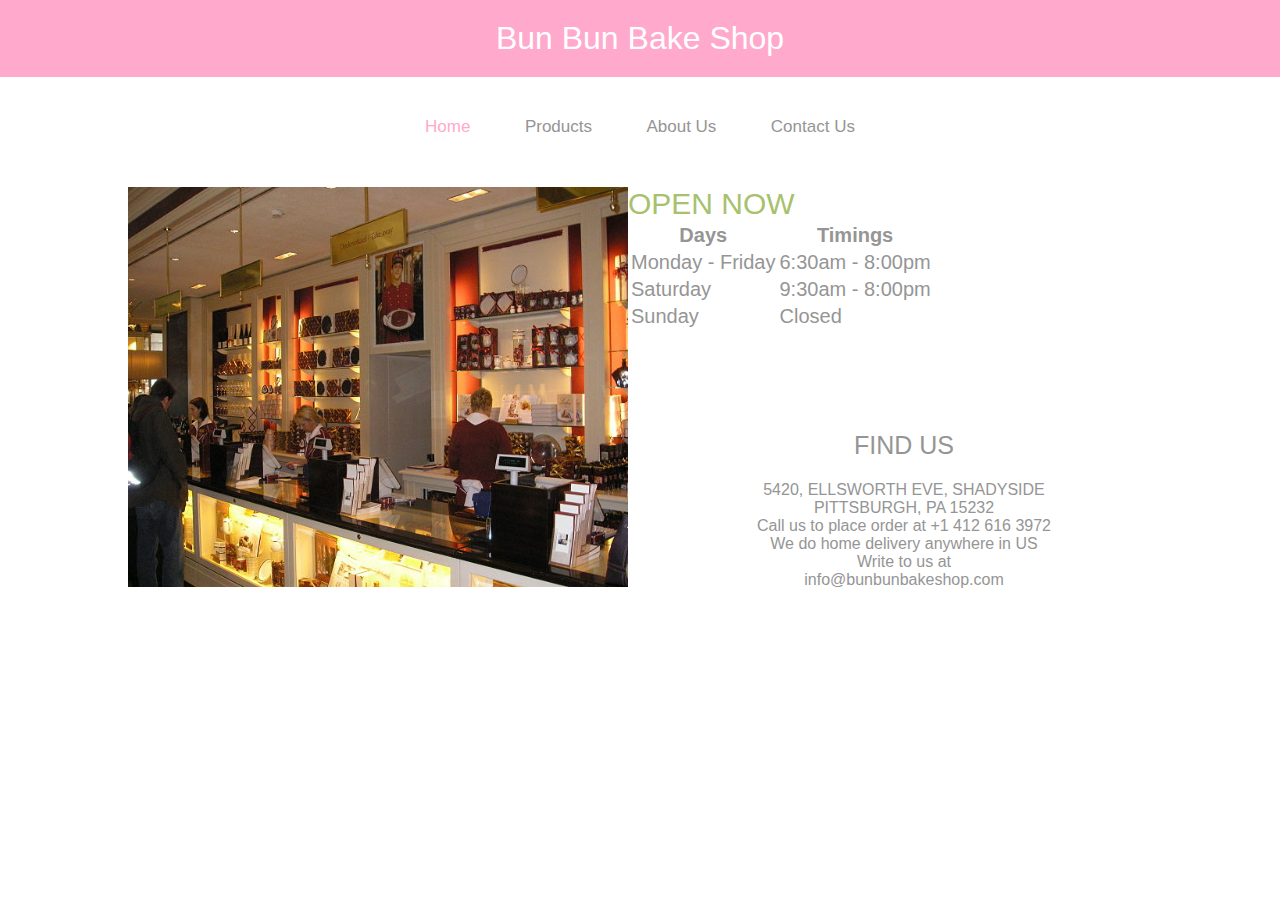
==== index.html @ eeaa147d "adding all .html and .jpg files" ====
<!DOCTYPE html>
<html>
<head>
    <title>Bun Bun Bake Home</title>
    <!-- styles -->
      <link rel="stylesheet" type="text/css" href="style.css">
<!-- fonts -->
<link href="https://fonts.googleapis.com/css?family=Roboto|Roboto+Slab" rel="stylesheet">
<!-- javascript -->
<script src="main.js" type="text/javascript"></script>
</head>

<body>
	<header>
        <h1>Bun Bun Bake Shop</h1>
    </header>

    <div class = "topnav" id = "myTopnav">
        <a href="index.html" class="active">Home</a> 
        <a href="products.html" >Products</a>
        <a href="aboutus.html">About Us</a> 
        <a href="contactus.html">Contact Us</a>
    </div>

    <div id="container">
        <div style="float:left;"><img src = "image_home.jpg" width = "500" height = "400">
        </div>
        <div id = "opennow"> OPEN NOW </div>
        <div id = "table">
            <table>
                <tr>
                    <th> Days</th>
                    <th> Timings</th>
                </tr>
                <tr>
                    <td> Monday - Friday</td>
                    <td> 6:30am  - 8:00pm</td>
                </tr>
                <tr>
                    <td> Saturday</td>
                    <td> 9:30am  - 8:00pm</td>
                </tr>
                <tr>
                    <td> Sunday</td>
                    <td> Closed</td>
                </tr>
        </table>
        </div>

        </div>
        </div>
        <div class = "Findus" style="margin: 100px; ">
            <h2>FIND US</h2>
        <div>5420, ELLSWORTH EVE, SHADYSIDE
        <br>

        PITTSBURGH, PA 15232
        <br>
         
        Call us to place order at
        +1 412 616 3972 
        <br>
        We do home delivery anywhere in US
        <br>
         
        Write to us at 
        <br>
        info@bunbunbakeshop.com
        </div>
        </div>
    </div>
</body>
---- style.css ----
body{font-family: 'Helvetica', sans-serif;
margin:0;
color: #959595;}

/*********** HEADER ************/



h1 {
    text-align: center;
    padding: 20px;
    background-color: #ffaacc;
    color: white;
    font-family: 'Helvetica', sans-serif;
    font-weight: normal;
    margin:0;
}
/*********** Nav ************/
/* Style the links inside the navigation bar */
.topnav{
    text-align: center;
    margin-top: 40px;
}
.topnav a {
    color: #959595;
    text-align: center;
    padding: 20px 25px;
    text-decoration: none;
    font-size: 17px;
    font-weight: lighter; 
}

/* Change the color of links on hover */
.topnav a:hover {
    color: #ffaacc;
}

/* Add a color to the active/current link */
.topnav a.active {
    color: #ffaacc;
}

/*details*/
h2{
    text-align: center;
    color:#959595;
    font-size: 25px;
    font-weight: lighter;
    margin-top: 50px;
}
#container {
    margin: 0 auto;
    width: 80%;
    margin-top: 50px;
    font-weight: lighter;
}

#table { 
    border-spacing: 100px 40px;
    border-collapse: separate;
    font-size: 20px;
}
#opennow  {
    font-size: 30px;
    color: #A7C16D;
    margin-left: 40px;
}
.about{
    margin-top: 60px;
    margin-left: 60px;
}

.about p {
    word-wrap: break-word;
    width: 500px;
    margin-left: 40px;
    margin-top:0px;"
}

.gallery {
    margin: 40px;
    float: left;
    text-align: center;
}

.gallery:hover {
    border: 1px solid #ffaacc;
}


div.desc {
    padding: 15px;
    text-align: center;
}
.Findus {
    text-align: center;
}

}
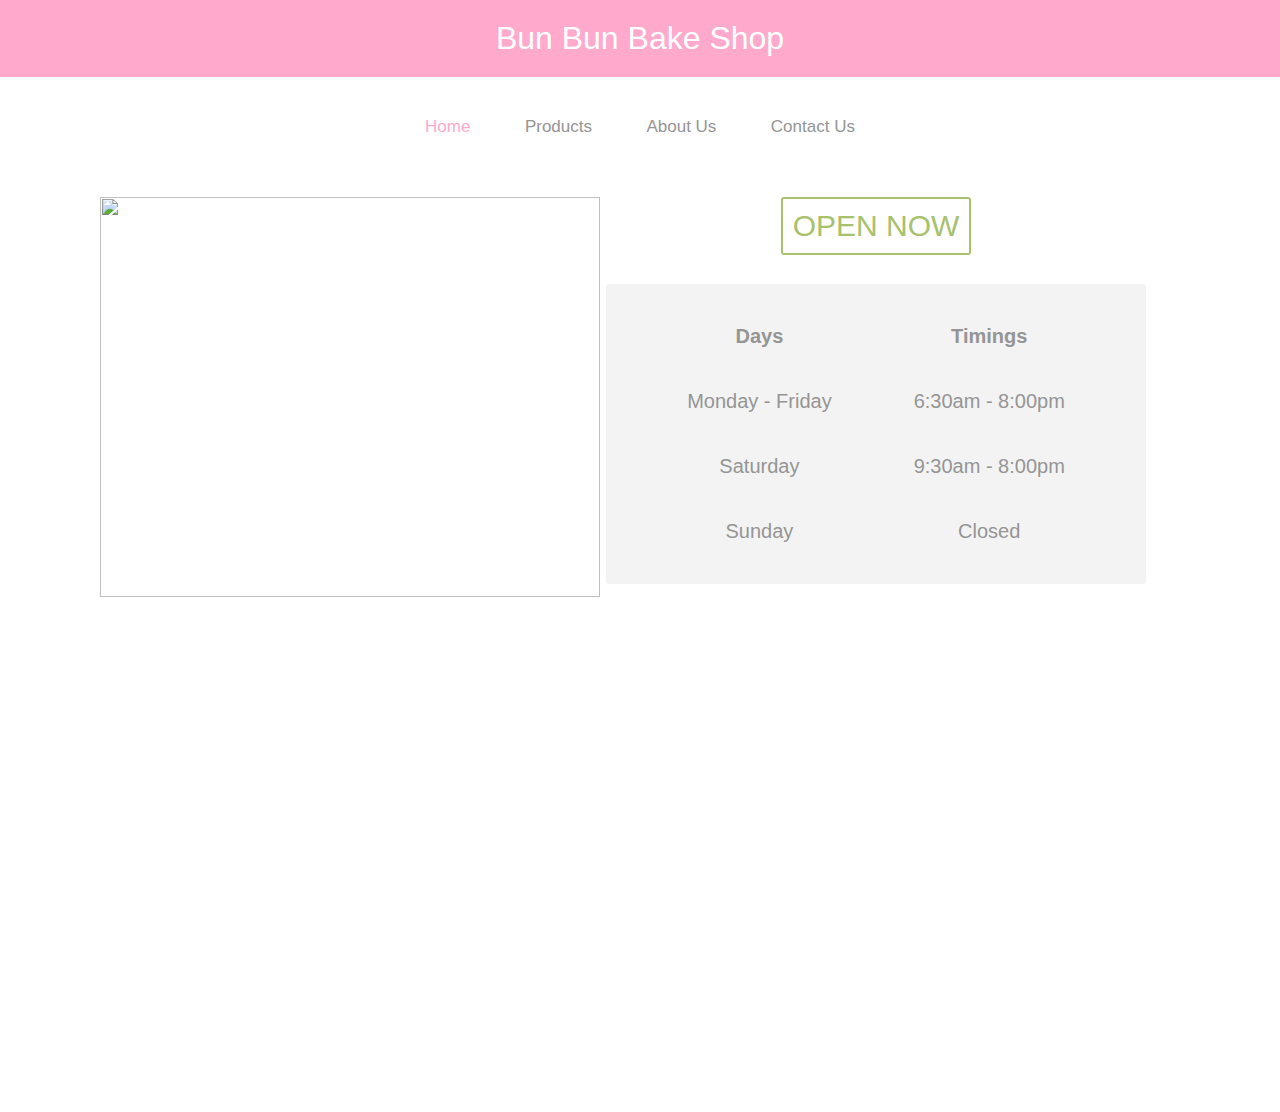
==== commit 6ea24e82: "making images folder" ====
--- a/index.html
+++ b/index.html
@@ -1,74 +1,62 @@
-<!DOCTYPE html>
-<html>
-<head>
-    <title>Bun Bun Bake Home</title>
-    <!-- styles -->
-      <link rel="stylesheet" type="text/css" href="style.css">
-<!-- fonts -->
-<link href="https://fonts.googleapis.com/css?family=Roboto|Roboto+Slab" rel="stylesheet">
-<!-- javascript -->
-<script src="main.js" type="text/javascript"></script>
-</head>
+        <!DOCTYPE html>
+        <html>
+        <head>
+            <title>Bun Bun Bake Home</title>
+            <!-- styles -->
+            <link rel="stylesheet" type="text/css" href="style.css">
+            <!-- fonts -->
+            <link href="https://fonts.googleapis.com/css?family=Roboto|Roboto+Slab" rel="stylesheet">
+            <!-- javascript -->
+            <script src="main.js" type="text/javascript"></script>
+        </head>
 
-<body>
-	<header>
-        <h1>Bun Bun Bake Shop</h1>
-    </header>
+        <body>
+        	<header>
+                <h1>Bun Bun Bake Shop</h1>
+            </header>
 
-    <div class = "topnav" id = "myTopnav">
-        <a href="index.html" class="active">Home</a> 
-        <a href="products.html" >Products</a>
-        <a href="aboutus.html">About Us</a> 
-        <a href="contactus.html">Contact Us</a>
-    </div>
+            <div class = "topnav" id = "myTopnav">
+                <a href="index.html" class="active">Home</a> 
+                <a href="products.html" >Products</a>
+                <a href="aboutus.html">About Us</a> 
+                <a href="contactus.html">Contact Us</a>
+            </div>
 
-    <div id="container">
-        <div style="float:left;"><img src = "image_home.jpg" width = "500" height = "400">
+            <div class= "homecontent" > 
+                    <img src = "images/image_home.jpg" width = "500" height = "400"/>
+
+                    <div style = "text-align: center;">
+                        <div style = "display: inline-block;">
+                    <h2>OPEN NOW</h2>
+
+                </div>
+                <div style="display: inline-block;">
+                <table>
+                    <tr>
+                        <th> Days</th>
+                        <th> Timings</th>
+                    </tr>
+                    <tr>
+                        <td> Monday - Friday</td>
+                        <td> 6:30am  - 8:00pm</td>
+                    </tr>
+                    <tr>
+                        <td> Saturday</td>
+                        <td> 9:30am  - 8:00pm</td>
+                    </tr>
+                    <tr>
+                        <td> Sunday</td>
+                        <td> Closed</td>
+                    </tr>
+                </table>
+            </div>
+            </div>
+
         </div>
-        <div id = "opennow"> OPEN NOW </div>
-        <div id = "table">
-            <table>
-                <tr>
-                    <th> Days</th>
-                    <th> Timings</th>
-                </tr>
-                <tr>
-                    <td> Monday - Friday</td>
-                    <td> 6:30am  - 8:00pm</td>
-                </tr>
-                <tr>
-                    <td> Saturday</td>
-                    <td> 9:30am  - 8:00pm</td>
-                </tr>
-                <tr>
-                    <td> Sunday</td>
-                    <td> Closed</td>
-                </tr>
-        </table>
+        <div class= "findus">
+            
         </div>
 
-        </div>
-        </div>
-        <div class = "Findus" style="margin: 100px; ">
-            <h2>FIND US</h2>
-        <div>5420, ELLSWORTH EVE, SHADYSIDE
-        <br>
-
-        PITTSBURGH, PA 15232
-        <br>
-         
-        Call us to place order at
-        +1 412 616 3972 
-        <br>
-        We do home delivery anywhere in US
-        <br>
-         
-        Write to us at 
-        <br>
-        info@bunbunbakeshop.com
-        </div>
-        </div>
-    </div>
-</body>
+    </body>
 
 
--- a/style.css
+++ b/style.css
@@ -41,62 +41,119 @@
 }
 
 /*details*/
-h2{
+.title{
     text-align: center;
     color:#959595;
     font-size: 25px;
     font-weight: lighter;
     margin-top: 50px;
+    text-decoration: underline;
+    text-decoration-color: #ffaacc;
 }
 #container {
     margin: 0 auto;
     width: 80%;
-    margin-top: 50px;
-    font-weight: lighter;
-}
-
-#table { 
-    border-spacing: 100px 40px;
-    border-collapse: separate;
-    font-size: 20px;
-}
-#opennow  {
-    font-size: 30px;
-    color: #A7C16D;
-    margin-left: 40px;
-}
-.about{
-    margin-top: 60px;
-    margin-left: 60px;
-}
-
-.about p {
-    word-wrap: break-word;
-    width: 500px;
-    margin-left: 40px;
-    margin-top:0px;"
+    margin-top: 20px;
+    
 }
 
 .gallery {
-    margin: 40px;
+    margin: 30px;
     float: left;
     text-align: center;
+
 }
-
-.gallery:hover {
-    border: 1px solid #ffaacc;
-}
-
 
 div.desc {
     padding: 15px;
     text-align: center;
 }
-.Findus {
-    text-align: center;
+#container2{
+    width: 80%;
+    text-align: left;
+    margin-left: 30px;
+    margin-top: 0px;
+    
+}
+.homecontent{
+    margin-top: 60px;
+    width: 90%;
+    font-weight: lighter;
+
+}
+.homecontent img{
+    float: left;
+    padding: 0px 0px 20px 100px;
+}
+.homecontent h2 {
+    font-size: 30px;
+    color: #A7C16D;
+    float: left;
+    margin-top: 0px;
+    border: 2px solid #A7C16D;
+    border-radius: 3px;
+    padding: 10px;
+    font-weight: lighter;
 }
 
+.homecontent table { 
+    border-spacing: 80px 40px;
+    border-collapse: separate;
+    font-size: 20px;
+    float: left;
+    background: #F3F3F3;
+    border-radius: 3px;
+}
+.findus {
+    background-image: url("images/findus.jpg");
+    width: 100%;
+    height: 444px;
+    margin-top: 80px;
+}
+
+.about {
+    margin-top: 60px;
+    margin-left: 60px;
+    font-weight: lighter;
+}
+.about img{
+    float: left;
+    padding-right: 20px;
+}
+
+.about p {
+    width: 500px;
+    float: left;
+    line-height: 30px;
+    height: 365px;
+}
+.about div{
+    font-weight: bold;
+}
+
+
+.contact{
+    
+    color: #767474;
+    text-align: center;
+    margin-left: 30%;
+}
+.contact div{
+padding-top: 100px;
+    margin-top: 40px;
+    font-weight: normal;
+    font-size: 30px;
+    text-align: center;
+    width: 50%;
+}
+.contact p{
+    margin-top: 20px;
+    font-weight: lighter;
+    font-size: 20px; 
+    line-height: 30PX; 
+    width: 50%;  
 }
 
 
 
+
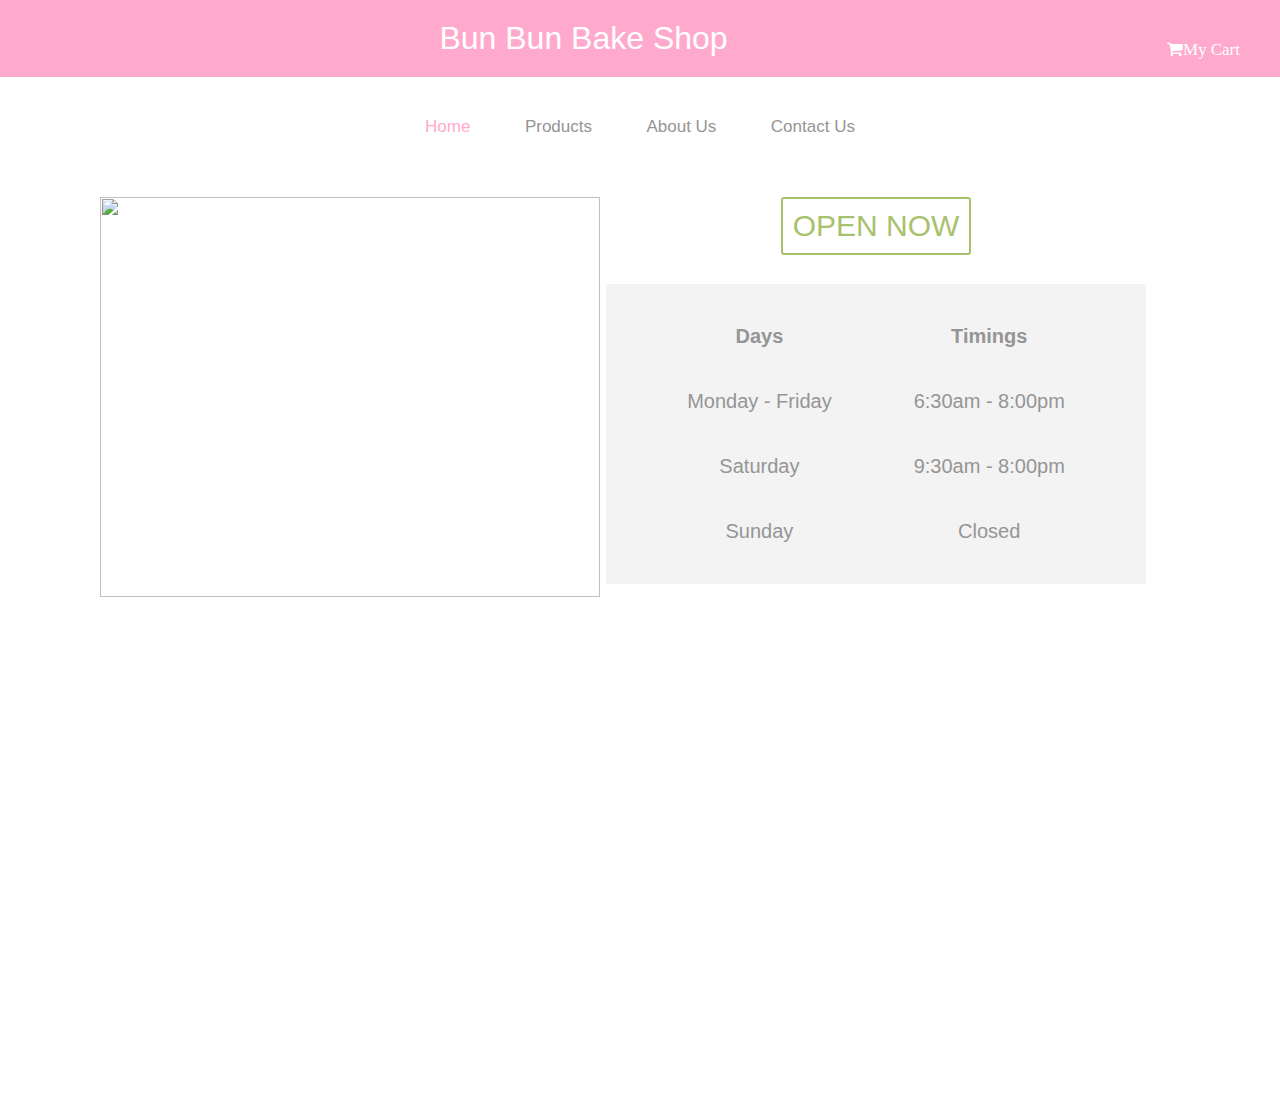
==== commit b2565bea: "added new files inlcusing js" ====
--- a/index.html
+++ b/index.html
@@ -1,62 +1,65 @@
-        <!DOCTYPE html>
-        <html>
-        <head>
-            <title>Bun Bun Bake Home</title>
-            <!-- styles -->
-            <link rel="stylesheet" type="text/css" href="style.css">
-            <!-- fonts -->
-            <link href="https://fonts.googleapis.com/css?family=Roboto|Roboto+Slab" rel="stylesheet">
-            <!-- javascript -->
-            <script src="main.js" type="text/javascript"></script>
-        </head>
+<!DOCTYPE html>
+<html>
+<head>
+    <title>Bun Bun Bake Home</title>
+    <!-- styles -->
+    <link rel="stylesheet" type="text/css" href="style.css">
+    <!-- fonts -->
+    <link href="https://fonts.googleapis.com/css?family=Roboto|Roboto+Slab" rel="stylesheet">
+    <!-- javascript -->
+    <script src="main.js" type="text/javascript"></script>
+    <!-- Icons -->
+  <link rel="stylesheet" href="https://cdnjs.cloudflare.com/ajax/libs/font-awesome/4.7.0/css/font-awesome.min.css">
+</head>
 
-        <body>
-        	<header>
-                <h1>Bun Bun Bake Shop</h1>
-            </header>
+<body>
+   <div class="header">
+        <h1>Bun Bun Bake Shop <a href="cart.html" class = "fa fa-shopping-cart">My Cart</a></h1>
+         
+    </div>
 
-            <div class = "topnav" id = "myTopnav">
-                <a href="index.html" class="active">Home</a> 
-                <a href="products.html" >Products</a>
-                <a href="aboutus.html">About Us</a> 
-                <a href="contactus.html">Contact Us</a>
-            </div>
+<div class = "topnav" id = "myTopnav">
+    <a href="index.html" class="active">Home</a> 
+    <a href="products.html" >Products</a>
+    <a href="aboutus.html">About Us</a> 
+    <a href="contactus.html">Contact Us</a>
+</div>
 
-            <div class= "homecontent" > 
-                    <img src = "images/image_home.jpg" width = "500" height = "400"/>
+<div class= "homecontent" > 
+    <img src = "images/image_home.jpg" width = "500" height = "400"/>
 
-                    <div style = "text-align: center;">
-                        <div style = "display: inline-block;">
-                    <h2>OPEN NOW</h2>
-
-                </div>
-                <div style="display: inline-block;">
-                <table>
-                    <tr>
-                        <th> Days</th>
-                        <th> Timings</th>
-                    </tr>
-                    <tr>
-                        <td> Monday - Friday</td>
-                        <td> 6:30am  - 8:00pm</td>
-                    </tr>
-                    <tr>
-                        <td> Saturday</td>
-                        <td> 9:30am  - 8:00pm</td>
-                    </tr>
-                    <tr>
-                        <td> Sunday</td>
-                        <td> Closed</td>
-                    </tr>
-                </table>
-            </div>
-            </div>
+    <div style = "text-align: center;">
+        <div style = "display: inline-block;">
+            <h2>OPEN NOW</h2>
 
         </div>
-        <div class= "findus">
-            
+        <div style="display: inline-block;">
+            <table>
+                <tr>
+                    <th> Days</th>
+                    <th> Timings</th>
+                </tr>
+                <tr>
+                    <td> Monday - Friday</td>
+                    <td> 6:30am  - 8:00pm</td>
+                </tr>
+                <tr>
+                    <td> Saturday</td>
+                    <td> 9:30am  - 8:00pm</td>
+                </tr>
+                <tr>
+                    <td> Sunday</td>
+                    <td> Closed</td>
+                </tr>
+            </table>
         </div>
+    </div>
 
-    </body>
+</div>
+<div class= "findus">
+
+</div>
+
+</body>
 
 
--- a/style.css
+++ b/style.css
@@ -1,21 +1,32 @@
+/*********** BODY ************/
+
 body{font-family: 'Helvetica', sans-serif;
 margin:0;
 color: #959595;}
 
-/*********** HEADER ************/
-
-
-
-h1 {
+/*Style the header*/
+.header{
+    background-color: #ffaacc;
+}
+.header h1 {
     text-align: center;
     padding: 20px;
-    background-color: #ffaacc;
     color: white;
     font-family: 'Helvetica', sans-serif;
     font-weight: normal;
     margin:0;
 }
-/*********** Nav ************/
+.header a{
+    color: #ffffff;
+    text-decoration: none;
+    font-size: 17px;
+    font-weight: normal;
+    text-align: center;
+    float: right;
+    padding: 20px;
+}
+
+/*********** NAV ************/
 /* Style the links inside the navigation bar */
 .topnav{
     text-align: center;
@@ -40,51 +51,22 @@
     color: #ffaacc;
 }
 
-/*details*/
-.title{
-    text-align: center;
-    color:#959595;
-    font-size: 25px;
-    font-weight: lighter;
-    margin-top: 50px;
-    text-decoration: underline;
-    text-decoration-color: #ffaacc;
-}
-#container {
-    margin: 0 auto;
-    width: 80%;
-    margin-top: 20px;
-    
-}
-
-.gallery {
-    margin: 30px;
-    float: left;
-    text-align: center;
-
-}
-
-div.desc {
-    padding: 15px;
-    text-align: center;
-}
-#container2{
-    width: 80%;
-    text-align: left;
-    margin-left: 30px;
-    margin-top: 0px;
-    
-}
 .homecontent{
     margin-top: 60px;
     width: 90%;
     font-weight: lighter;
 
 }
+/*********** HOMEPAGE ************/
+
+/*Style the home-image*/
 .homecontent img{
     float: left;
     padding: 0px 0px 20px 100px;
 }
+
+/*Style the content floating to the right of the home-image*/
+
 .homecontent h2 {
     font-size: 30px;
     color: #A7C16D;
@@ -104,6 +86,9 @@
     background: #F3F3F3;
     border-radius: 3px;
 }
+
+/*Style the find us section on homepage*/
+
 .findus {
     background-image: url("images/findus.jpg");
     width: 100%;
@@ -111,35 +96,84 @@
     margin-top: 80px;
 }
 
+/*********** PRODUCTS ************/
+
+/*style the prodcut title*/
+.title{
+    text-align: center;
+    color:#959595;
+    font-size: 25px;
+    font-weight: lighter;
+    margin-top: 50px;
+    text-decoration: underline;
+    text-decoration-color: #ffaacc;
+}
+
+/* style the image grid */
+#container {
+    margin: 0 auto;
+    width: 80%;
+    margin-top: 20px;   
+}
+
+.gallery {
+    margin: 30px;
+    float: left;
+    text-align: center;
+}
+
+div.desc {
+    padding: 15px;
+    text-align: center;
+}
+
+/* style the conatiner for product detail page */
+
+#container2{
+    width: 80%;
+    text-align: left;
+    margin-left: 30px;
+    margin-top: 0px;
+    
+}
+
+/*********** ABOUT US ************/
+
 .about {
     margin-top: 60px;
     margin-left: 60px;
     font-weight: lighter;
 }
+
 .about img{
     float: left;
     padding-right: 20px;
 }
 
-.about p {
-    width: 500px;
+.about select{
     float: left;
-    line-height: 30px;
-    height: 365px;
+    font-size: 12px;
 }
-.about div{
-    font-weight: bold;
+.about span{
+    float: left;
+    padding-right: 20px;
+}
+.about button{
+    font-size: 15px;
+    float: left;
+
 }
 
+/*********** CONTACT US ************/
 
 .contact{
-    
+
     color: #767474;
     text-align: center;
     margin-left: 30%;
 }
 .contact div{
-padding-top: 100px;
+    padding-top: 100px;
     margin-top: 40px;
     font-weight: normal;
     font-size: 30px;
